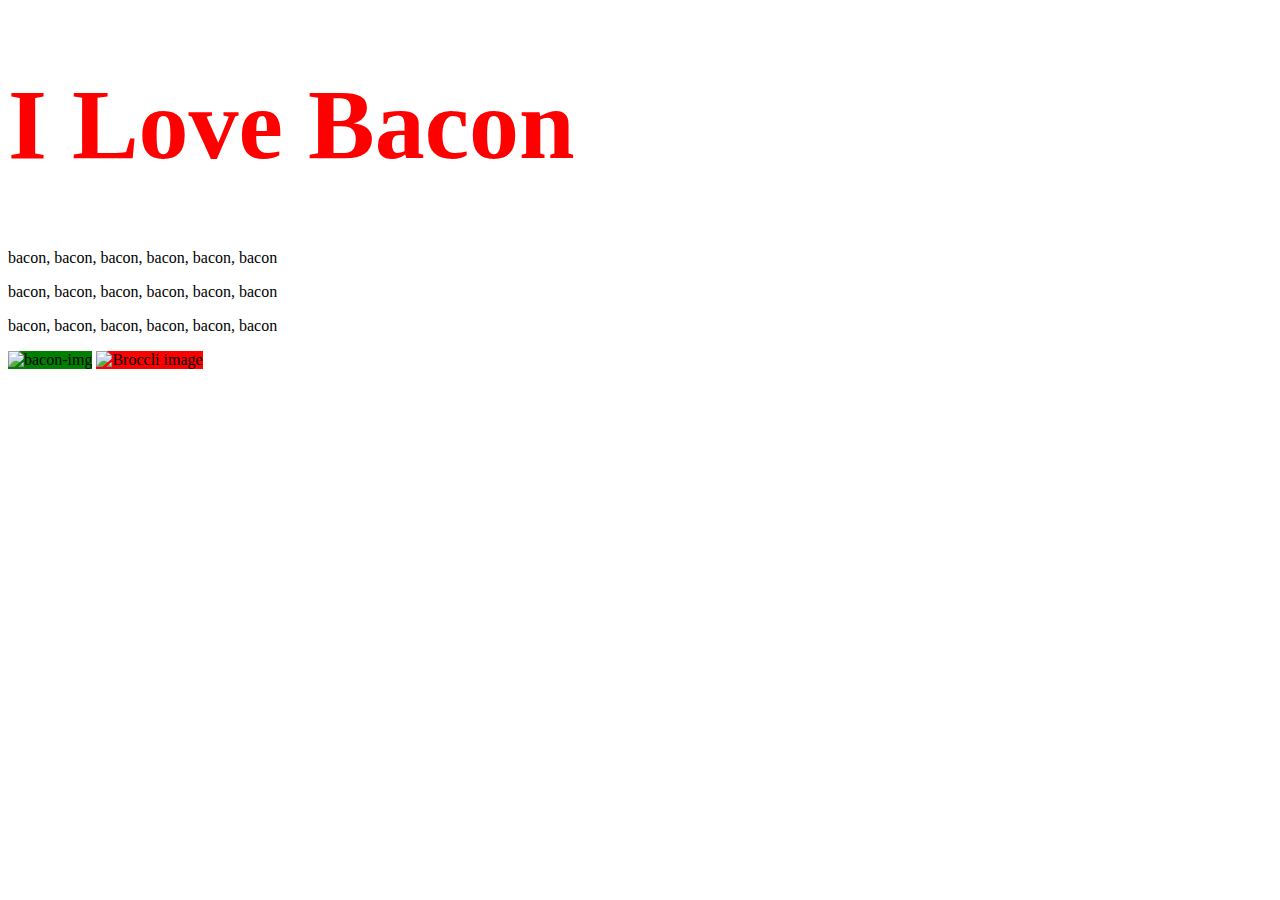
==== CSS - Bacon Fansite/index.html @ d6c4e746 "ccs files included" ====
<!DOCTYPE html>
<html>

<head>
  <meta charset="utf-8">
  <title>Bacon Fansite</title>
  <link rel="stylesheet" href="styles.css">
</head>

<body>
  <h1>I Love Bacon</h1>
  <p>bacon, bacon, bacon, bacon, bacon, bacon</p>
  <p>bacon, bacon, bacon, bacon, bacon, bacon</p>
  <p>bacon, bacon, bacon, bacon, bacon, bacon</p>
  <img class="bacon" src="https://emojipedia-us.s3.amazonaws.com/thumbs/240/apple/118/bacon_1f953.png" alt="bacon-img">
  <img class="broccoli" src="https://emojipedia-us.s3.dualstack.us-west-1.amazonaws.com/thumbs/240/apple/285/broccoli_1f966.png" alt="Broccli image">
</body>

</html>
---- CSS - Bacon Fansite/styles.css ----
h1 {
  font-size: 100px;
  color: red;
}

/*
img {
  background-color: red;
}
*/

.bacon {
  background-color: green;
}

.broccoli {
  background-color: red;
}
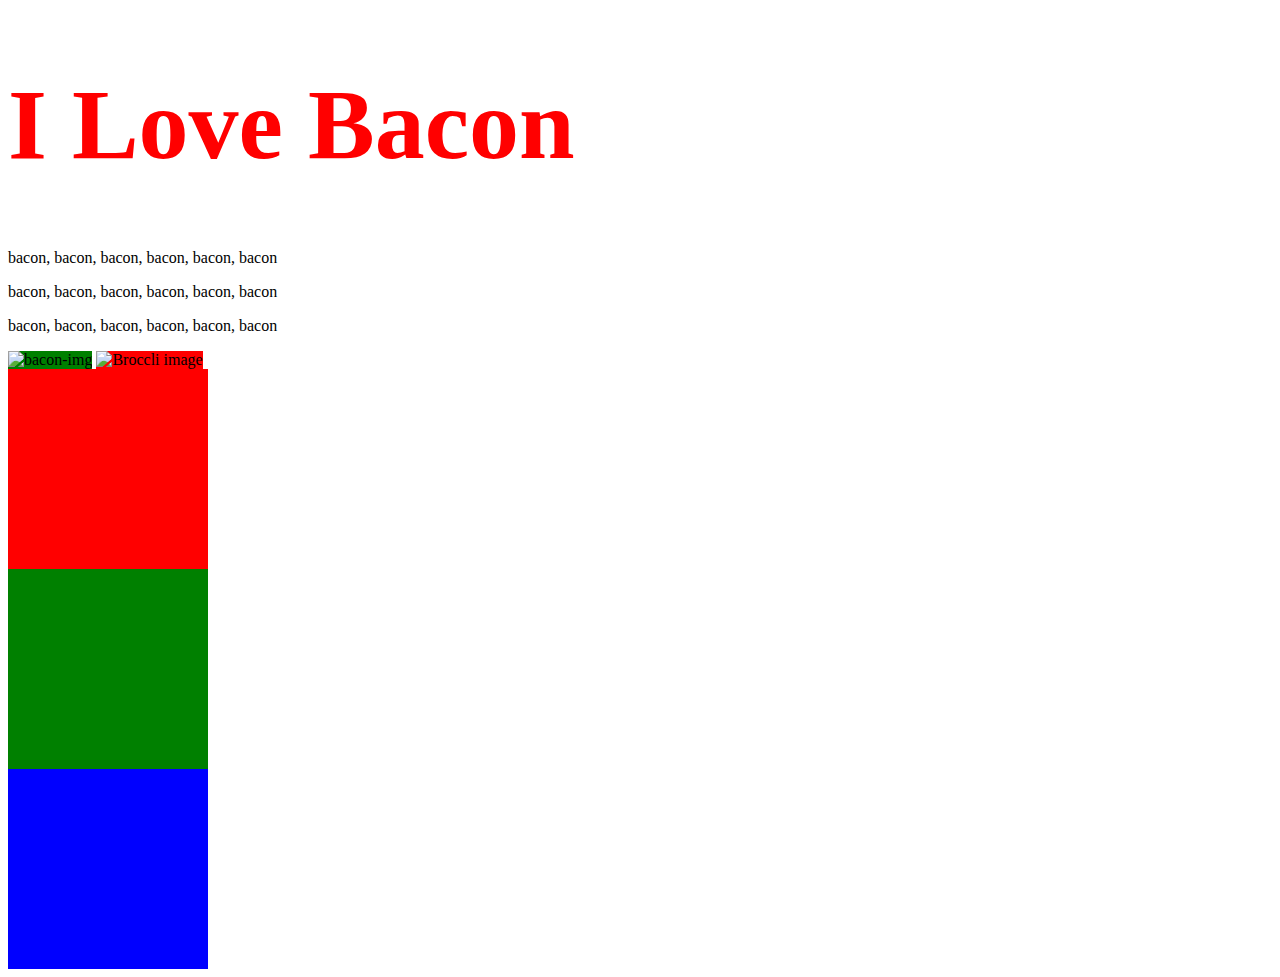
==== commit 87074d21: "Intermediate css" ====
--- a/CSS - Bacon Fansite/index.html
+++ b/CSS - Bacon Fansite/index.html
@@ -15,5 +15,10 @@
   <img class="bacon" src="https://emojipedia-us.s3.amazonaws.com/thumbs/240/apple/118/bacon_1f953.png" alt="bacon-img">
   <img class="broccoli" src="https://emojipedia-us.s3.dualstack.us-west-1.amazonaws.com/thumbs/240/apple/285/broccoli_1f966.png" alt="Broccli image">
 </body>
-
+<div class="topcontainer">
+  </div>
+  <div class="middlecontainer">
+  </div>
+  <div class="bottoncontianer">
+</div>
 </html>
--- a/CSS - Bacon Fansite/styles.css
+++ b/CSS - Bacon Fansite/styles.css
@@ -16,3 +16,21 @@
 .broccoli {
   background-color: red;
 }
+
+.topcontainer {
+  background-color: red;
+  height: 200px;
+  width: 200px;
+}
+
+.middlecontainer {
+  background-color: green;
+  height: 200px;
+  width: 200px;
+}
+
+.bottoncontianer {
+  background-color: blue;
+  height: 200px;
+  width: 200px;
+}
